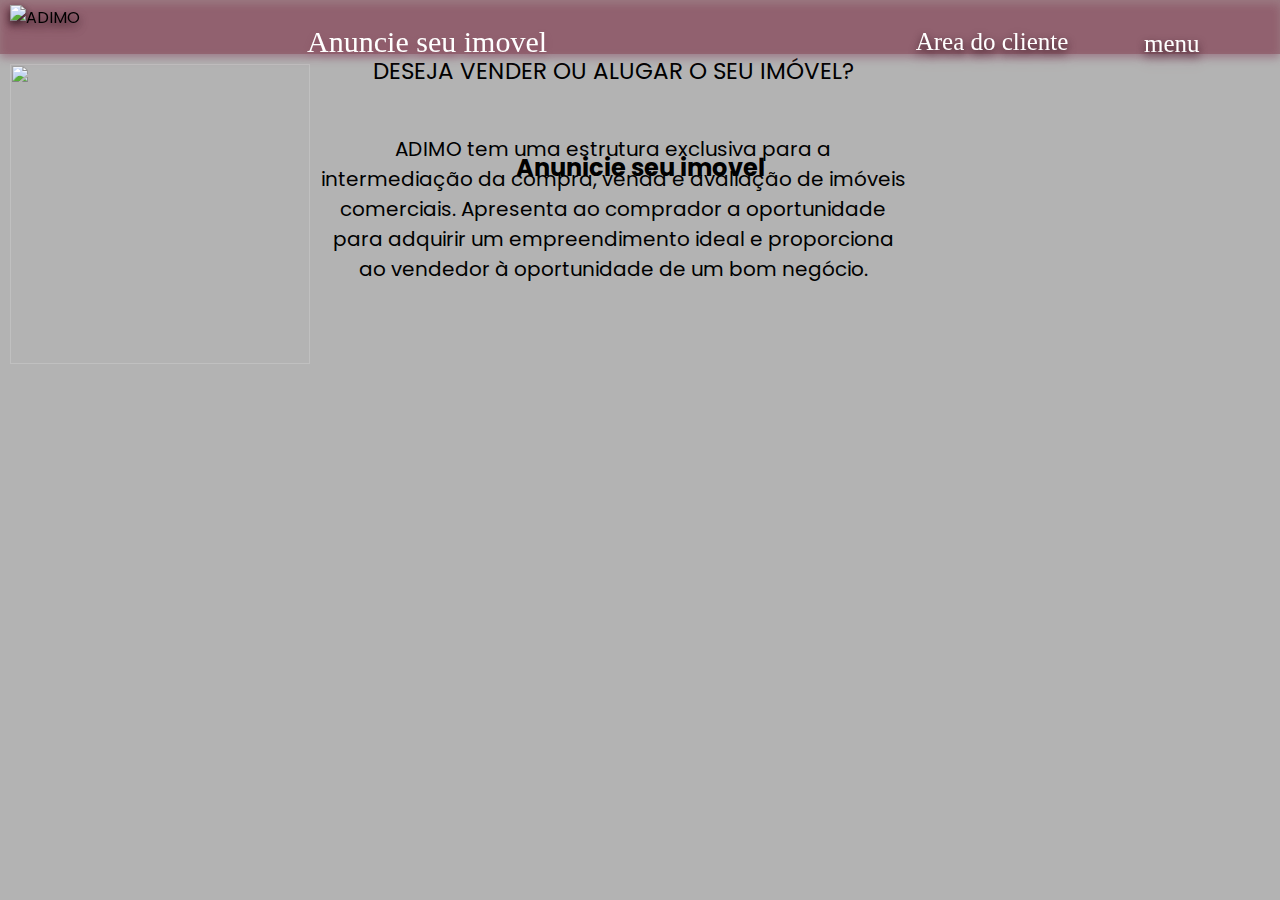
==== pages/index_anunciar.html @ 479fe05d "alterações" ====
<!DOCTYPE html>
<html lang="en">

<head>
    <meta charset="UTF-8">
    <meta http-equiv="X-UA-Compatible" content="IE=edge">
    <meta name="viewport" content="width=device-width, initial-scale=1.0">
    <link rel="stylesheet" href="../tela anunciar/style_anuncio.css">
    <title>Anuncie sue imovel na ADIMO</title>
</head>

<body>
    <header>
        <div main>
            <div class="container">
                <div class="logo"><img class="box-img" src="../img/icoone1.png" alt="ADIMO"></div>
                <h1>Anuncie seu imovel</h1>
                <a class="acremento" href="">Area do cliente</a>
                <a class="a" href=""> menu</a>
            </div>
        </div>
    </header>
    <main>

        <div class="main-corpo">
            <h2>Anunicie seu imovel</h2>
        </div>
        <div class="div">
            <div class="main-img">
                <img class="img" src="../img/Adimo anuncio.webp" alt="">
            </div>
            <div class="text">
                <p class="p">DESEJA VENDER OU ALUGAR O SEU IMÓVEL? </p><br>

                <br>
                <p> ADIMO tem uma estrutura exclusiva para a intermediação da compra, venda e avaliação de imóveis comerciais. Apresenta ao comprador a oportunidade para adquirir um empreendimento ideal e proporciona ao vendedor à oportunidade de um bom negócio.
                </p>
            </div>
        </div>
    </main>
    <footer>



    </footer>

</body>

</html>
---- tela anunciar/style_anuncio.css ----
@import url('https://fonts.googleapis.com/css2?family=Poppins:wght@300&display=swap');
                        * {
                            margin: 0;
                            padding: 0;
                            box-sizing: border-box;
                            font-family: 'Poppins', sans-serif;
                        }
                        
                        body {
                            background-color: #0303034d;
                        }
                        
                        header {
                            background-color: rgba(134, 74, 89, 0.548);
                            width: 100%;
                            padding: 0px;
                            filter: drop-shadow(0px 4px 4px rgba(136, 73, 99, 0.952));
                        }
                        
                        h1 {
                            padding: 0;
                            margin: 0;
                            align-items: center;
                            text-align: center;
                            margin-top: 30px;
                            margin-left: 10%;
                            width: 496px;
                            height: 24px;
                            font-family: 'Inter';
                            font-style: normal;
                            font-weight: 400;
                            font-size: 30px;
                            line-height: 24px;
                            color: #fff;
                        }
                        
                        h2 {
                            text-align: center;
                        }
                        
                        .acremento {
                            text-decoration: none;
                            padding: 0;
                            margin: 0;
                            width: 336px;
                            height: 24px;
                            margin-top: 30px;
                            margin-left: 25%;
                            font-family: 'Inter';
                            font-style: normal;
                            font-size: 25px;
                            line-height: 24px;
                            color: #fff;
                            filter: drop-shadow(0px 4px 4px rgba(0, 0, 0, 0.616));
                            position: relative;
                            transition: all .5s;
                        }
                        
                        .acremento:hover {
                            font-size: 32px;
                            color: black;
                        }
                        
                        .a {
                            text-decoration: none;
                            padding: 0;
                            width: 200px;
                            height: 24px;
                            padding-top: 30px;
                            margin-left: 25%;
                            margin: 0;
                            font-family: 'Inter';
                            font-style: normal;
                            font-size: 25px;
                            color: #fff;
                            position: relative;
                            transition: all .5s;
                            filter: drop-shadow(0px 4px 4px rgba(0, 0, 0, 0.616));
                        }
                        
                        .a:hover {
                            font-size: 32px;
                            color: #000;
                            filter: drop-shadow(0px 4px 4px rgba(0, 0, 0, 0.616));
                        }
                        
                        .container {
                            display: flex;
                            margin: 0 auto;
                        }
                        
                        .box-img {
                            width: 10px;
                            padding: 5px 10px;
                        }
                        
                        .div {
                            width: 100%;
                            height: 100%;
                            display: inline-block;
                            margin: 0;
                            padding: 0;
                            text-align: center;
                        }
                        
                        .img {
                            width: 300px;
                            height: 300px;
                        }
                        
                        .logo {
                            width: 15%;
                        }
                        
                        .logo img {
                            width: 90px;
                            filter: drop-shadow(0px 4px 4px rgba(0, 0, 0, 0.616));
                        }
                        
                        .main {
                            display: inline-block;
                        }
                        
                        .main-corpo {
                            top: 150px;
                            position: absolute;
                            width: 100%;
                            height: 80px;
                        }
                        
                        .main-img {
                            margin: 10px;
                            float: left;
                        }
                        
                        .text {
                            width: 906px;
                            height: 207px;
                            font-family: 'Inter';
                            font-style: normal;
                            font-size: 20px;
                            color: #000000;
                        }
                        
                        .div .img .text {
                            display: flex;
                        }
                        
                        .p {
                            font-size: 23px;
                            color: black;
                        }
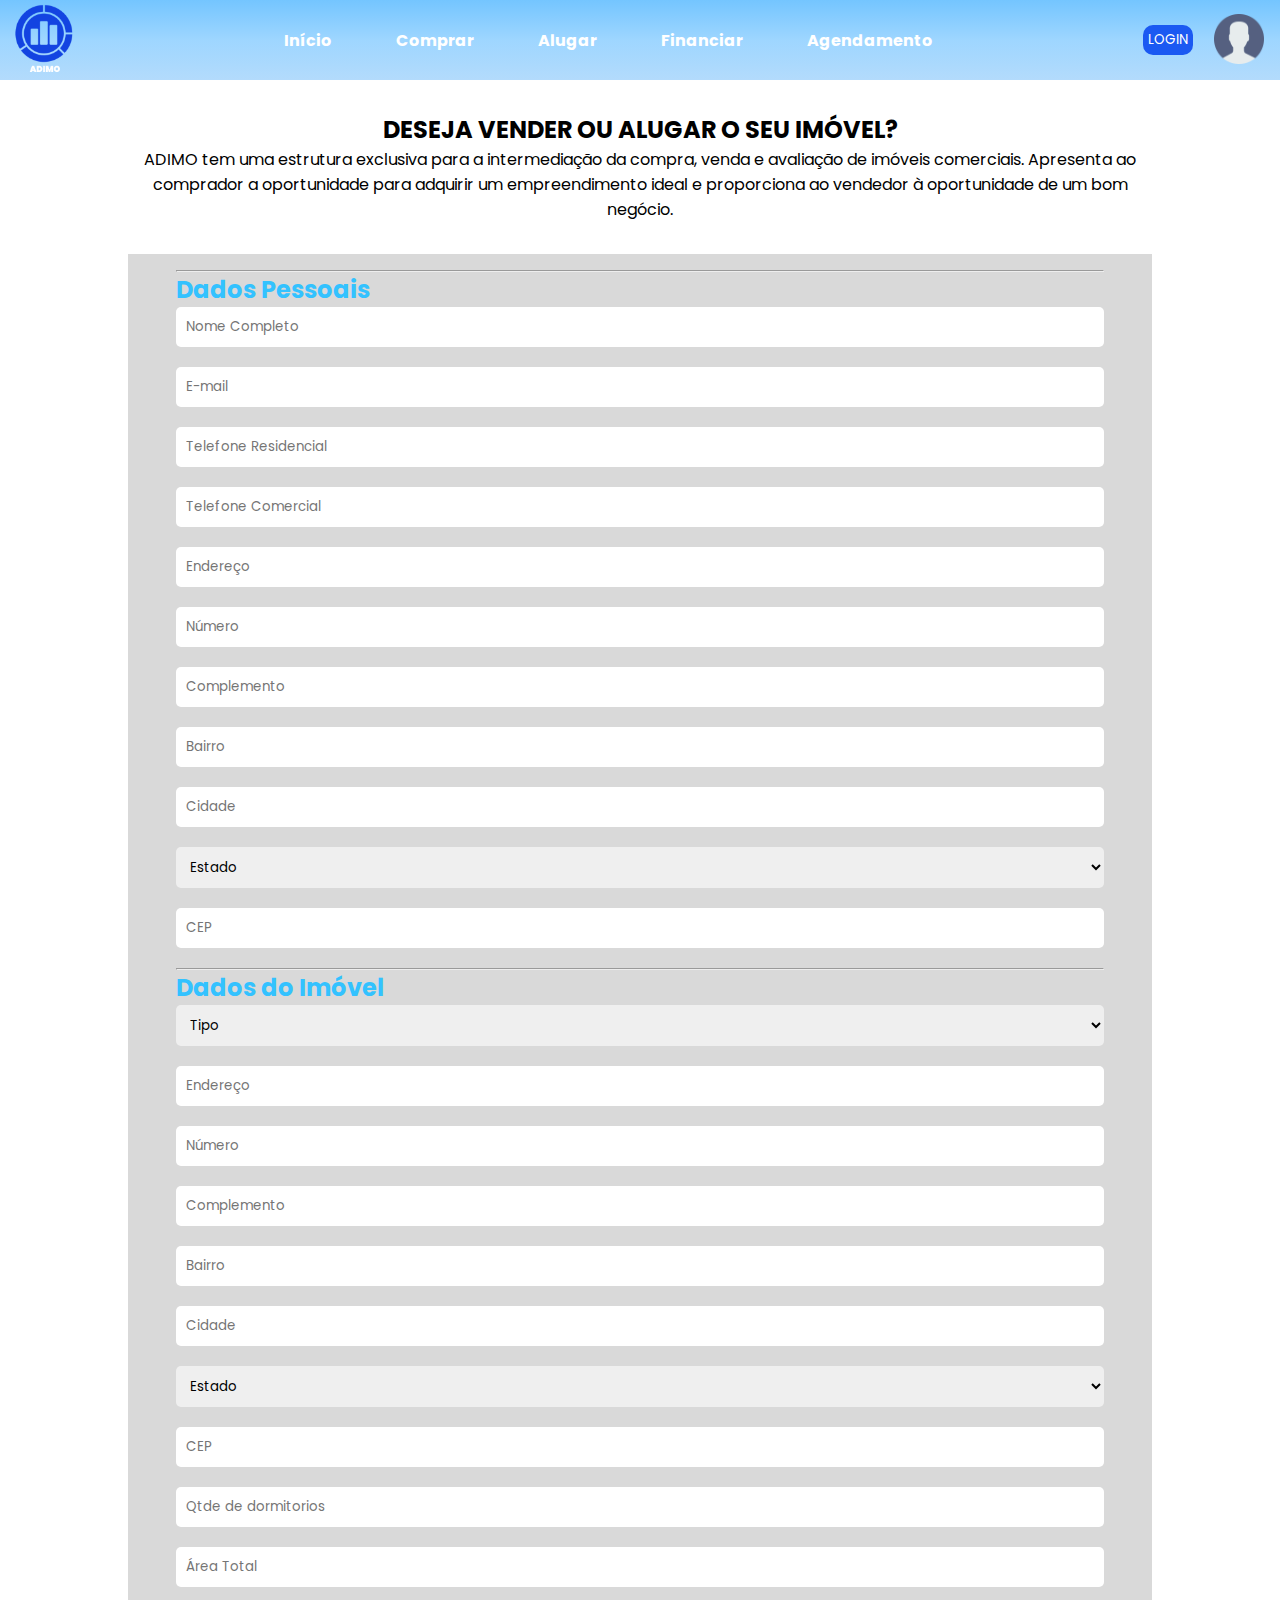
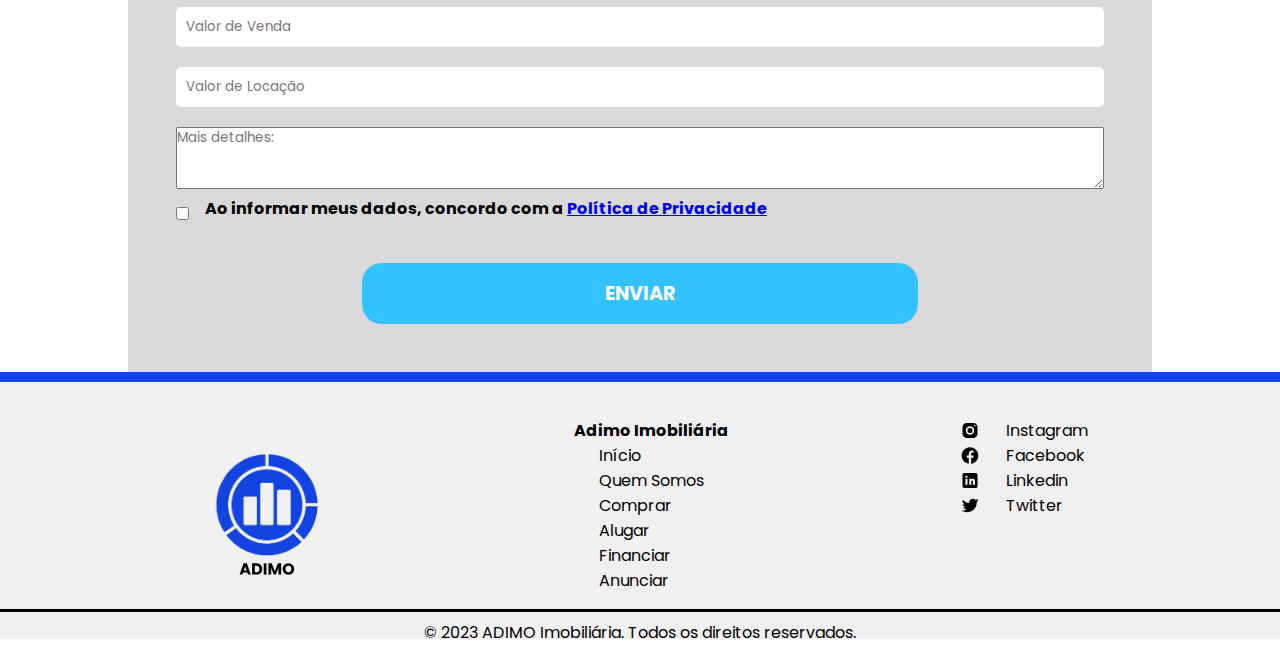
==== commit 0d47c160: "completo" ====
--- a/pages/index_anunciar.html
+++ b/pages/index_anunciar.html
@@ -1,49 +1,279 @@
-<!DOCTYPE html>
-<html lang="en">
-
-<head>
-    <meta charset="UTF-8">
-    <meta http-equiv="X-UA-Compatible" content="IE=edge">
-    <meta name="viewport" content="width=device-width, initial-scale=1.0">
-    <link rel="stylesheet" href="../tela anunciar/style_anuncio.css">
-    <title>Anuncie sue imovel na ADIMO</title>
-</head>
-
-<body>
-    <header>
-        <div main>
-            <div class="container">
-                <div class="logo"><img class="box-img" src="../img/icoone1.png" alt="ADIMO"></div>
-                <h1>Anuncie seu imovel</h1>
-                <a class="acremento" href="">Area do cliente</a>
-                <a class="a" href=""> menu</a>
-            </div>
-        </div>
-    </header>
-    <main>
-
-        <div class="main-corpo">
-            <h2>Anunicie seu imovel</h2>
-        </div>
-        <div class="div">
-            <div class="main-img">
-                <img class="img" src="../img/Adimo anuncio.webp" alt="">
-            </div>
-            <div class="text">
-                <p class="p">DESEJA VENDER OU ALUGAR O SEU IMÓVEL? </p><br>
-
-                <br>
-                <p> ADIMO tem uma estrutura exclusiva para a intermediação da compra, venda e avaliação de imóveis comerciais. Apresenta ao comprador a oportunidade para adquirir um empreendimento ideal e proporciona ao vendedor à oportunidade de um bom negócio.
-                </p>
-            </div>
-        </div>
-    </main>
-    <footer>
-
-
-
-    </footer>
-
-</body>
-
+<!DOCTYPE html>
+<html lang="pt-br">
+    <head>
+        <meta charset="UTF-8">
+        <meta http-equiv="X-UA-Compatible" content="IE=edge">
+        <meta name="desciption" content="ADIMO uma imobiliaria onde te ajudar é nossa obrigação">
+        <link rel="stylesheet" href="../style.css">
+        <link rel="stylesheet" href="../style/style_anunciar.css">
+        <link rel="shortcut icon" href="../assets/icon/adimo-1.png" type="image/x-icon">
+        
+        <title>ADIMO Imobiliária</title>
+    </head>
+    <body>
+        <header>
+            <a href="../pages/index_quemsomos.html"><img src="../assets/icon/adimo-1.png" alt="Logo ADIMO"></a>
+            <nav>
+                <ul>
+                    <li><a href="../index.html">Início</a></li>
+                    <li><a href="../pages/index-compra.html">Comprar</a></li>
+                    <li><a href="../pages/index-alugar.html">Alugar</a></li>
+                    <li><a href="../pages/index-financiar.html">Financiar</a></li>
+                    <li><a href="../pages/index_agendar.html">Agendamento</a></li>
+                </ul>
+
+                <div class="menu">
+                    <input type="checkbox" name="menu" id="menu" class="menu-checkbox">
+                    <label for="menu" class="menu-label">
+                        <img src="../assets/Icones/icons8-menu.png" alt="Menu">
+                    </label>
+                    <ul class="lista-menu">
+                        <li><a href="../index.html">Inicio</a></li>
+                        <li><a href="../pages/index-compra.html">Comprar</a></li>
+                        <li><a href="../pages/index-alugar.html">Alugar</a></li>
+                        <li><a href="../pages/index-financiar.html">Financiar</a></li>
+                        <li><a href="../pages/index_agendar.html">Agendamento</a></li>
+                    </ul>
+                </div>
+            </nav>
+            <div class="log">
+                <a href="../pages/index_login.html"><button class="login">LOGIN</button></a>
+                <a href="../pages/index_login.html"><img src="../assets/img/perfil2.png" alt="Foto perfil"></a>
+            </div>
+        </header>
+        <main>
+            <div class="texto-inicio">
+                <h2>
+                    DESEJA VENDER OU ALUGAR O SEU IMÓVEL?
+                </h2>
+                <p>
+                    ADIMO tem uma estrutura exclusiva para a intermediação da compra, venda e avaliação de imóveis comerciais. Apresenta ao comprador a oportunidade para adquirir um empreendimento ideal e proporciona ao vendedor à oportunidade de um bom negócio.
+                </p>
+            </div>
+            <form>
+                <div>
+                    <hr>
+                    <h2>Dados Pessoais</h2>
+                    
+                    <div class="row">
+                        <div class="col-md-6">
+                            <input type="text" id="nome" name="nome" class="form-control" placeholder="Nome Completo" required>
+                        </div>
+                        <div class="col-md-6">
+                            <input type="email" id="email" name="email" class="form-control" placeholder="E-mail" required>
+                        </div>
+                    </div>
+                    <div class="row">
+                        <div class="col-md-4">
+                            <input type="text" id="telefone" name="telefone" class="form-control" placeholder="Telefone Residencial" required>
+                        </div>
+                        <div class="col-md-4">
+                            <input type="text" id="telComercial" name="telComercial" class="form-control" placeholder="Telefone Comercial" required>
+                        </div>
+                    </div>
+                    <div class="row">
+                        <div class="col-md-6">
+                            <input type="text" id="endereco" name="endereco" class="form-control" placeholder="Endereço" required>
+                        </div>
+                        <div class="col-md-1">
+                            <input type="text" id="numero" name="numero" class="form-control" placeholder="Número" required>
+                        </div>
+                        <div class="col-md-5">
+                            <input type="text" id="complemento" name="complemento" class="form-control" placeholder="Complemento" required>
+                        </div>
+                    </div>
+                    <div class="row">
+                        <div class="col-md-5">
+                            <input type="text" id="bairro" name="bairro" class="form-control" placeholder="Bairro" required>
+                        </div>
+                        <div class="col-md-3">
+                            <input type="text" id="cidade" name="cidade" class="form-control" placeholder="Cidade" required>
+                        </div>
+                        <div class="col-md-2">
+                            <select id="estado" name="estado" class="form-control" required>
+                            <option value="">Estado</option>
+                            <option value="AC">Acre</option>
+                            <option value="AL">Alagoas</option>
+                            <option value="AP">Amapá</option>
+                            <option value="AM">Amazonas</option>
+                            <option value="BA">Bahia</option>
+                            <option value="CE">Ceará</option>
+                            <option value="DF">Distrito Federal</option>
+                            <option value="ES">Espírito Santo</option>
+                            <option value="GO">Goiás</option>
+                            <option value="MA">Maranhão</option>
+                            <option value="MT">Mato Grosso</option>
+                            <option value="MS">Mato Grosso do Sul</option>
+                            <option value="MG">Minas Gerais</option>
+                            <option value="PA">Pará</option>
+                            <option value="PB">Paraíba</option>
+                            <option value="PR">Paraná</option>
+                            <option value="PE">Pernambuco</option>
+                            <option value="PI">Piauí</option>
+                            <option value="RJ">Rio de Janeiro</option>
+                            <option value="RN">Rio Grande do Norte</option>
+                            <option value="RS">Rio Grande do Sul</option>
+                            <option value="RO">Rondônia</option>
+                            <option value="RR">Roraima</option>
+                            <option value="SC">Santa Catarina</option>
+                            <option value="SP">São Paulo</option>
+                            <option value="SE">Sergipe</option>
+                            <option value="TO">Tocantins</option>
+                            </select>
+                        </div>
+                        <div class="col-sm-2">
+                            <input type="text" id="CEP" name="CEP" class="form-control" placeholder="CEP" required>
+                        </div>
+                    </div>
+                </div>      
+                <hr>
+                <div>
+                    <h2>Dados do Imóvel</h2>
+                    <select id="tipo" name="tipo">
+                        <option value="">Tipo</option>
+                        <option value="casa">Casa</option>
+                        <option value="apartamento">Apartamento</option>
+                        <option value="terreno">Terreno</option>
+                        <option value="comercial">Comercial</option>
+                    </select>
+                    <div class="row">
+                        <div class="col-md-6">
+                            <input type="text" id="endereco" name="endereco" class="form-control" placeholder="Endereço" required>
+                        </div>
+                        <div class="col-md-1">
+                            <input type="text" id="numero" name="numero" class="form-control" placeholder="Número" required>
+                        </div>
+                        <div class="col-md-5">
+                            <input type="text" id="complemento" name="complemento" class="form-control" placeholder="Complemento" required>
+                        </div>
+                    </div>
+                    <div class="row">
+                        <div class="col-md-5">
+                            <input type="text" id="bairro" name="bairro" class="form-control" placeholder="Bairro" required>
+                        </div>
+                        <div class="col-md-3">
+                            <input type="text" id="cidade" name="cidade" class="form-control" placeholder="Cidade" required>
+                        </div>
+                        <div class="col-md-2">
+                            <select id="estado" name="estado" class="form-control" required>
+                            <option value="">Estado</option>
+                            <option value="AC">Acre</option>
+                            <option value="AL">Alagoas</option>
+                            <option value="AP">Amapá</option>
+                            <option value="AM">Amazonas</option>
+                            <option value="BA">Bahia</option>
+                            <option value="CE">Ceará</option>
+                            <option value="DF">Distrito Federal</option>
+                            <option value="ES">Espírito Santo</option>
+                            <option value="GO">Goiás</option>
+                            <option value="MA">Maranhão</option>
+                            <option value="MT">Mato Grosso</option>
+                            <option value="MS">Mato Grosso do Sul</option>
+                            <option value="MG">Minas Gerais</option>
+                            <option value="PA">Pará</option>
+                            <option value="PB">Paraíba</option>
+                            <option value="PR">Paraná</option>
+                            <option value="PE">Pernambuco</option>
+                            <option value="PI">Piauí</option>
+                            <option value="RJ">Rio de Janeiro</option>
+                            <option value="RN">Rio Grande do Norte</option>
+                            <option value="RS">Rio Grande do Sul</option>
+                            <option value="RO">Rondônia</option>
+                            <option value="RR">Roraima</option>
+                            <option value="SC">Santa Catarina</option>
+                            <option value="SP">São Paulo</option>
+                            <option value="SE">Sergipe</option>
+                            <option value="TO">Tocantins</option>
+                            </select>
+                        </div>
+                        <div class="col-sm-2">
+                            <input type="text" id="CEP" name="CEP" class="form-control" placeholder="CEP" required>
+                        </div>
+                    </div>
+                    <div class="row">
+                        <div class="col-md-3">
+                            <input type="text" id="qtdeDormitorio" name="nome" placeholder="Qtde de dormitorios" required>
+                        </div>
+                        <div class="col-md-3">
+                            <input type="text" id="area" name="nome" placeholder="Área Total" required>
+                        </div>
+                        <div class="col-md-3">
+                            <input type="text" id="valorVenda" name="nome" placeholder="Valor de Venda" required>
+                        </div>
+                        <div class="col-md-3">
+                            <input type="text" id="valorLocacao" name="nome" placeholder="Valor de Locação" required>
+                        </div>
+                    </div>
+                    <div class="row">
+                        <div class="col-md-3">
+                            <textarea id="descricao" name="descricao" rows="3" cols="90" placeholder="Mais detalhes:"></textarea>
+                        </div>
+                    </div>
+                </div>
+                <p></p>
+                <div class="form-group">
+                    <div class="privacidade">
+                        <input type="checkbox" id="privacy-checkbox" class="form-check-input">
+                        
+                        <label for="privacy-checkbox" class="form-check-label">Ao informar meus dados, concordo com a <a href="#">Política de Privacidade</a></label>
+                    </div>
+                    <div class="enviar">
+                        <button type="button" class="btn-enviar">ENVIAR</button>
+                    </div>
+                </div>
+            </form>
+        </main>
+        <footer>
+            <div class="footer-content">
+                <img class="footer-img" src="../assets/icon/adimo-icon.svg" alt="Logo">
+
+                
+                <ul>
+                    <p>Adimo Imobiliária</p>
+                    <li>
+                        <a href="../index.html">Início</a>
+                    </li>
+                    <li>
+                        <a href="#">Quem Somos</a>
+                    </li>
+                    <li>
+                        <a href="./index-compra.html">Comprar</a>
+                    </li>
+                    <li>
+                        <a href="./index-compra.html">Alugar</a>
+                    </li>
+                    <li>
+                        <a href="./index-financiar.html">Financiar</a>
+                    </li>
+                    <li>
+                        <a href="./index_anuniar.html">Anunciar</a>
+                    </li>
+                </ul>
+
+                <ul>
+                    <li>
+                        <img src="../assets/icon/icons8-instagram.svg" alt="Icone Instagram">
+                        <a href="">Instagram</a>
+                    </li>
+                    <li>
+                        <img src="../assets/icon/icons8-facebook-novo.svg" alt="Icone Facebook">
+                        <a href="">Facebook</a>
+                    </li>
+                    <li>
+                        <img src="../assets/icon/icons8-linkedin.svg" alt="Icone Linkedin">
+                        <a href="">Linkedin</a>
+                    </li>
+                    <li>
+                        <img src="../assets/icon/icons8-twitter.svg" alt="Icone Twitter">
+                        <a href="">Twitter</a>
+                    </li>
+                </ul>
+                </div>
+                
+                <div class="footer-copyright">
+                    &copy; 2023 ADIMO Imobiliária. Todos os direitos reservados.
+                </div>    
+            </div>
+        </footer> 
+    </body>
 </html>--- a/style.css
+++ b/style.css
@@ -0,0 +1,795 @@
+@import url('https://fonts.googleapis.com/css2?family=Poppins:wght@300&display=swap');
+
+/*Geral*/
+*{
+    margin: 0;
+    padding: 0;
+    box-sizing: border-box;
+    font-family: 'Poppins', sans-serif;
+}
+
+/*Header*/
+header{
+    
+    display: flex;
+    justify-content: space-between;
+    align-items: center;
+    width: 100%;
+    height: 5rem;
+    background: rgb(116,197,255);
+    background: linear-gradient(180deg, rgba(116,197,255,1) 0%, rgba(158,214,255,1) 50%, rgba(179,219,252,1) 100%);
+}
+
+header a img{
+    width: 5rem;
+    margin: 5px;
+    margin-top: 10px;
+}
+
+header nav ul{
+    list-style: none;
+    display: flex;
+}
+
+header nav ul li{
+   padding: 2rem;
+}
+
+header nav ul li a{
+    text-decoration: none;
+    color: white;
+    font-weight: bold;
+}
+
+header nav ul li:hover{
+    transform: scale(1.2);
+    transition: 0.5s;
+}
+
+header nav img{
+    display: none;
+}
+
+header .menu{
+    display: none;
+    
+}
+
+@media screen and (max-width: 1000px){
+    header nav ul{
+        display: none;
+    }
+
+    header nav ul li{
+        padding: 0;
+    }
+
+    header nav img{
+        display: block;
+        max-width: 10vh;
+    }
+
+    header .menu{
+        display: flex;
+        
+        
+    }
+    #img{
+        cursor: pointer;
+    }
+    .lista-menu{
+        position: absolute;
+        padding: 0.5rem;
+        font-size: 1rem;
+        background-color: white;
+        border: 1px solid black;
+    }
+
+    .lista-menu li{
+        margin: 0.5rem;
+        padding: 0;
+        display: flex;
+        align-items: center;
+        justify-content: center;
+    }
+
+    .lista-menu li a{
+        color: black;
+        margin: 0;
+        padding: 0;
+    }
+
+
+    .menu-checkbox{
+        display: none;
+    }
+
+    .menu-checkbox:checked ~ .lista-menu{
+        display: block;
+        z-index: 1;
+    }
+}
+
+.log{
+    display: flex;
+    justify-content: center;
+    align-items: center;
+}
+
+.log img{
+    width: 50px;
+    margin-right: 1rem;
+}
+
+.login{
+    margin: 1rem;
+    padding: 5px;
+    color: #ffffff;
+    background-color: #1B59F2;
+    border: none;
+    border-radius: 10px;
+}
+
+.login:hover{
+    background-color: #1b58f277;
+    font-weight: bold;
+    cursor: pointer;
+}
+
+/*Primeira parte - Inicio*/
+.inicio{
+    width: 100%;
+    height: 999px;
+    background-image: url(./assets/img_Imovel/iStock-507755522.jpg);
+    background-size: cover;
+    background-position: center;
+    position: relative;
+    display: flex;
+    align-items: center;
+}
+
+.pesquisa{
+    background-color: white;
+    margin: 0 auto;
+    padding: 3rem;
+    width: 50vw;
+    height: max-content;
+    border-radius: 20px;
+    box-shadow: 1px 1px 1px black;
+}
+
+#search-bar{
+    margin: 0 auto;
+    width: 100%;
+    height: 45px;
+    padding: 0 20px;
+    font-size:20px;
+    font-family: 'Franklin Gothic Medium';
+    color: rgb(20, 6, 6);
+    border: 1px solid;
+}
+
+.search-icon{
+    position: relative;
+    float: right;
+    width: 25px;
+    height: 30px;
+    top: -38px;
+    right: 10px;
+}
+
+.inicio span {
+    font-size: 2rem;
+    font-weight: bold;
+}
+
+/*Sessão imóveis ideais*/
+.imv-estilo-vida{
+    margin-top: 5rem;
+    display: flex;
+    flex-direction: column;
+    justify-content: center;
+    align-items: center;
+}
+
+.imv-estilo-vida h2{
+    font-weight: bold;
+    font-size: 2.5rem;
+}
+
+.imv-estilo-vida-content{
+    margin-top: 3rem;
+    display: flex;
+    flex-wrap: wrap;
+    width: 90%;
+    justify-content: center;
+}
+
+.imv {
+    width: 20rem;
+    height: 25rem;
+    margin: 1rem;
+    border-radius: 20px;
+    transition: all 1s;
+}
+
+.imv:hover {
+    border: 1px solid;
+    border-color: transparent black black transparent;
+    box-shadow: 1px 1px 1px black;
+    transform: scale(1.05);
+}
+
+
+.imv a{
+    text-decoration: none;
+    color: black;
+}
+.imv img{
+    border-radius: 20px 20px 0 0;
+    width: 100%;
+    height: 60%;
+}
+
+
+/*Sessão gif*/
+.sec-gif{
+    display: flex;
+}
+
+.gif{
+    height: 70vh;
+}
+
+.txt-sec-gif h2{
+    margin-top: 2rem;
+    margin-left: 10px;
+    display: flex;
+    justify-content: center;
+    font-size: 30px;
+    color: #1B59F2;
+}
+
+.txt-sec-gif p{
+    font-size: 1.5rem;
+    margin: 10px;
+    text-align: center;
+}
+
+/*video*/
+.video{
+    display: flex;
+    margin:0 auto;
+    width: 90%;
+    height: 650px;
+    padding-top: 50px;
+    
+    
+}
+.gif{
+    height: 500px;
+    display: flex;
+    border-radius: 55px;
+    justify-content:flex-end;
+    padding-left: 25px;
+    align-items: center;
+    box-shadow: 5px 5px 5px gray;
+    cursor: pointer;
+}
+.h2-p{
+    margin-left: 10px;
+    display: flex;
+    justify-content: center;
+    font-size: 30px;
+    color: #1B59F2;
+}
+.p-video{
+    margin-left: 15px;
+    
+    margin-top: 30px;
+    display: flex;
+    justify-content: center;
+    font-size: 26px;
+    color: #072161; 
+}
+.a{
+    color: #582626;
+    margin-left: 25px;
+}
+
+/*carrossel com slider linha 90*/
+.div-slider{
+    width: 100%;
+    height: 900px;
+    margin-top: 100px;
+    flex-direction: row;
+    justify-content: center;
+    align-items: center; 
+}
+
+.div-slider h2{
+    margin:auto;
+    width: 90%;
+    font-size: 30px;
+    justify-content: center;
+    margin-bottom: 9vh;
+}
+
+* {box-sizing: border-box}
+/*bloquinhos linhas 65 a 119*/
+.mySlides {display: none;}
+
+
+/*linha 94*/
+.slides-container {
+    position: relative;
+    height: 705px;
+    max-width: 1000px;
+    margin:0 auto;
+}
+/*ira deixar as iamgens no centro linhas 97, 103, 109, 115, 121*/
+.slider-imagem {
+   
+    margin: 0 auto;
+    height: 40rem;
+    vertical-align: middle;
+    border-radius: 3%;
+    filter: drop-shadow(0px 4px 4px rgba(0, 0, 0, 0.829));
+
+    
+}
+/*< > onde o usuario ira proxima foto e voltar linha 125,126 */
+.prev, .next {
+    cursor: pointer;
+    position: absolute;
+    top: 50%;
+    width: auto;
+    padding: 16px;
+    margin-top: -22px;
+    color: rgb(0, 0, 0);
+    font-weight: bold;
+    font-size: 28px;
+    transition: 0.6s ease;
+    border-radius: 0 3px 3px 0;
+    user-select: none;
+    background-color: #a2b0da73;
+}
+.next {
+    right: 0;
+    border-radius: 3px 0 0 3px;
+}
+/*efeito*/
+.prev:hover, .next:hover {
+    background-color: rgba(0, 0, 0, 0.712);
+    color: #f2f2f2;
+}
+/*texto dentro da imagem aparti da linha 98*/
+.text {
+    filter: drop-shadow(0px 4px 4px rgba(100, 99, 99, 0.829));
+    -webkit-text-stroke:1.5px; 
+    color: #ffffff;
+    font-size: 30px;
+    padding: 8px 12px;
+    bottom: 8px;
+    width: 100%;
+    text-align: center;
+    position: absolute;
+    top:550px;
+}
+/*span linha 132 ha 136*/
+.alin{
+    width: 98%;
+}
+.dot {
+  
+    cursor: pointer;
+    height: 12px;
+    width: 12px;
+    margin: 0 2px;
+    background-color: #bbb;
+    border-radius: 50%;
+    display: inline-block;
+    transition: background-color 0.6s ease;
+}
+/*efeito dos span*/
+.active, .dot:hover {
+  background-color: #717171;
+}
+/* animacao quando mudar de iamgem*/
+.fade {
+  animation-name: fade;
+  animation-duration: 1.0s;
+}
+@keyframes fade {
+  from {opacity: .4} 
+  to {opacity: 1}
+}
+@media only screen and (max-width: 300px) {
+  .prev, .next,.text {font-size: 11px}
+}
+
+/*fim do slider carrossel*/
+
+.img-fundo{
+    position: relative;
+    overflow: hidden;
+}
+
+.img-fundo::before{
+    content: "";
+    margin: 0;
+    width: 100%;
+    height: 100%;
+    position: absolute;
+    background-image: url("assets/img/city-2250533_1280.webp");
+    background-repeat: no-repeat;
+    background-size: cover;
+    background-position: center;
+    filter: saturate(0);
+    opacity: 0.2;
+    z-index: -1;
+    top: 0;
+    left: 0;
+}
+
+.imoveis-procurados{
+    margin-top: 5rem;
+    display: flex;
+    flex-direction: column;
+    justify-content: center;
+    align-items: center;
+}
+
+.imoveis-procurados h2{
+    font-size: 30px;
+}
+
+.imoveis-procurados-content{
+    margin-top: 3rem;
+    display: flex;
+    flex-wrap: wrap;
+    justify-content: center;
+}
+
+.imv-procurados{
+    width: 20rem;
+    height: max-content;
+    margin: 1rem;
+    border-radius: 20px;
+    transition: all 1s;
+    background-color: #ffffff;
+}
+
+.img-imv-procurados{
+    border-radius: 20px;
+    width: 100%;
+    height: 60%;
+}
+
+.imv-procurados p{
+    display: flex;
+    justify-content: center;
+    padding: 0.5rem;
+}
+
+.imv-procurados p span{
+    font-weight: bold;
+    font-size: 1.2rem;
+}
+.imv-procurados:hover{
+    border: 1px solid;
+    border-color: transparent black black transparent;
+    box-shadow: 1px 1px 1px black;
+    transform: scale(1.05);
+    cursor: pointer;
+}
+
+/*duvidas-checkbox*/
+.duvidas{
+    margin-top: 5rem;
+    width: 100%;
+    display: flex;
+    flex-direction: column;
+    align-items: center;
+    position: relative;
+    margin-bottom: 5rem;
+}
+
+.duvidas h2{
+    font-size: 30px;
+    margin-bottom: 1rem;
+    border-bottom: 3px solid #1344e1;
+}
+
+.input-box{
+    display: none;
+}
+
+.setas{
+    width: 45px;
+    height: 25px;
+    margin:0 auto;
+    position: absolute;
+    right: 0;  
+}
+
+.div-duvidas{
+    width: 85%;
+    display: block;
+    justify-content: center;
+    align-items: center;
+}
+
+.border-box{
+    display: flex;
+    justify-content: center;
+    align-items: center;
+    margin: 0.5rem 0;
+    border: 1px solid #000000;
+    padding: 1rem;
+    position: relative;
+    background-color: #ffffff;
+}
+
+.p-label{
+    width: 80%;
+    display: none;
+    justify-content: center;
+    align-items: center;
+    margin:0 auto;
+    margin-top: calc(1rem / 2);
+}
+
+.input-box:checked + .checkbox-item .p-label{
+    display: flex;
+}
+.text-a{
+    padding-top: 50px;
+    background-color: #c0baba4b;
+    margin:0 auto;
+    width: 80%;
+    padding-left: 30px;
+    padding-right: 30px;
+    height: 800px;
+    overflow-y: scroll;
+}
+/*
+
+/*uma div com varias figure de imagem e conteudo linha 62*/
+.style-vida{
+    width: 100%;
+    margin-top:20px;
+    font-size: 30px;
+    display: flex;
+    margin:0 auto;
+    justify-content: center;
+    flex-wrap: wrap;
+}
+/*figure com imagem e conteudos linas 63, 69, 75, 81*/
+.fig-img, .fig-img-1 {
+    width: 250px;
+    margin-left: 50px;
+    height: 450px;
+    padding:0; 
+}
+
+/*define as imagem de imovel linas 64, 70, 76, 82*/
+.img-fig-1{
+   
+    width: 223px;
+    height: 205px;
+    filter: drop-shadow(0px 4px 4px rgba(0, 0, 0, 0.829));
+    border-radius: 10px;
+}
+/*Efeito quando ouver uma ação*/
+.img-fig-1:hover{
+    box-shadow: 5px 5px 5px gray;
+    transform: scale(1.05);
+}
+/*conteudo das imagem*/
+figcaption{
+    font-size: 18px;
+    font-family: Arial, Helvetica, sans-serif;
+}
+.section-prox{   
+    margin: 0 auto;
+    height: 950px;
+    width: 100%;
+    background-image: url(./assets/img/Novidade-no-site-da-Central-1.png); 
+    background-position: 30% 45%;
+    background-color: black;
+    -webkit-background-size: cover;
+    -moz-background-size: cover;
+    background-size: cover;
+    -o-background-size: cover;
+}
+/*paragrafo linha 222*/
+.parag{
+    display: flex;
+    padding-top: 5%;
+    margin: 0 auto;
+    font-size: 45px;
+    color: #fff;
+    justify-content: center;
+    width: 100%;
+    flex-wrap: wrap;
+}
+/*bloco linha 223*/
+.class-div{
+    justify-content: center;
+    display: flex;
+    height: 60%;
+}
+/*aqui tera dois blocos lina 224*/
+.bloquinho-vontagem, .bloquinho-desv{
+    margin-top: 55px;
+    margin-left: 20px;
+    
+    width: 400px;
+    background-color: transparent ;
+    border:2px solid #d8cece;
+    filter: drop-shadow(0px 4px 4px rgba(0, 0, 0, 0.829));
+}
+/*efeito*/
+.bloquinho-vontagem:hover, .bloquinho-desv:hover{
+    box-shadow: 5px 5px 5px gray;
+    transform: scale(1.05);
+    background-color: #d14f03;/*#72f159 verde*/
+    cursor: pointer;
+    filter: drop-shadow(0px 4px 4px rgba(0, 0, 0, 0.829));
+}
+.p-div{
+    font-size: 25px;
+    padding-top: 50px;
+    width: 180px;
+    color: #fff;
+    margin: 0 auto;
+    justify-content: center;
+}
+/*lista linhas 226, 241*/
+.ul{
+    padding-top: 45px;
+    color:#fff;
+    width: 25vw;
+    list-style: none;
+    align-items: center;
+    margin: 0 auto;
+    justify-content: center;
+    
+}
+.h2{
+    justify-content: center;
+    display: flex;
+ 
+}
+/*itens */
+.li{
+    font-family: Georgia, 'Times New Roman', Times, serif;
+    margin-top: 1.5ch;
+    display: list-item;
+    text-align: -webkit-match-parent;
+    display: flex;
+    justify-content: center;
+}
+#adimo{
+    color: #f3600b;
+    margin-left: 5px;
+    
+}
+footer {
+    bottom: 0;
+    width: 100%;
+    padding-top: 4vh;
+
+    background-color:#f0f0f0;
+    border-top: 10px solid #1344e1;
+}
+
+/*class pai linha 261*/
+.footer-content {
+    display: flex;
+    justify-content: space-between;
+    padding: 0 15%;
+}
+.footer-content img {
+    width: 150px;
+}
+
+footer ul{
+    margin-bottom: 1rem;
+}
+
+footer li {
+    list-style: none;
+    text-indent: 2vw;
+}
+
+footer a {
+    text-decoration: none;
+    color: black;
+}
+
+.footer-content p {
+    font-weight: bold;
+}
+
+.footer-content ul li img {
+    width: 20px;
+}
+
+.footer-content ul li {
+    display: flex;
+}
+
+.footer-copyright {
+    border-top: 3px solid black;
+    text-align: center;
+    height: 30px;
+    padding: 0.5rem;
+}
+
+@media(max-width:1215px){
+   .fig-img-1{
+    display: none;
+   }
+  .p-video{
+    font-size: 20px;
+  }
+  .h2-p{
+    font-size: 25px;
+  }
+ 
+ 
+}
+@media(max-width:914px){
+    .fig-img-1{
+        display: block;
+    }
+    .video-section{
+        display: none;
+    }
+    
+    .bloquinho-vontagem{
+        width: 350px;
+        
+    }
+    .parag{
+        font-size: 28px;
+    }
+    .bloquinho-desv{ 
+        display: none;
+    }
+    .ul{
+        width: 100%;
+    }
+    .pesquisa{
+        width: 70%;
+    }
+}
+@media(max-width:600px){
+    .video{
+       width: 100%;
+
+    }
+    .gif{
+        width: 90%;
+    }
+    .text{
+        display: none;
+    }
+    span{
+       font-size: 18px;
+    }
+    .pesquisa{
+        width: 90%;
+    }
+    .text-a{
+        width: 95%;
+    }
+    .imv-estilo-vida h2{
+        font-size: 30px;
+    }
+    .footer-img{
+        display: none;
+    }
+}
--- a/style/style_anunciar.css
+++ b/style/style_anunciar.css
@@ -0,0 +1,96 @@
+.texto-inicio{
+	margin: 2rem 10vw;
+	display: flex;
+	flex-direction: column;
+	align-items: center;
+	justify-content: center;
+	text-align: center;
+}
+
+form {
+	margin: 0 10vw;
+	padding: 3rem;
+	padding-top: 1rem;
+	background-color: #d9d9d9;
+}
+
+form label {
+	display: block;
+	margin-bottom: 10px;
+	font-weight: bold;
+}
+
+form input[type="text"],
+form input[type="email"] {
+	display: block;
+	margin-bottom: 20px;
+	padding: 10px;
+	border-radius: 5px;
+	border: none;
+	width: 100%;
+}
+
+form select {
+	display: block;
+	margin-bottom: 20px;
+	padding: 10px;
+	border-radius: 5px;
+	border: none;
+	width: 100%;
+}
+
+form button[type="submit"] {
+	background-color: #444;
+	color: white;
+	border: none;
+	padding: 10px 20px;
+	margin-top: 20px;
+	border-radius: 5px;
+	cursor: pointer;
+	font-size: 16px;
+	font-weight: bold;
+}
+
+form button[type="submit"]:hover {
+	background-color: #666;
+}
+
+form h2{
+	color: #33c2ff;
+}
+
+form textarea{
+	max-width: 100%;
+}
+
+.privacidade{
+	display: flex;
+	align-items: center;
+}
+
+.privacidade input{
+	margin-right: 1rem;
+}
+
+.enviar{
+	margin-top: 2rem;
+	display: flex;
+	justify-content: center;
+	align-items: center;
+}
+
+.btn-enviar{
+	background-color: #33c2ff;
+	color: white;
+	font-size: 1.2rem;
+	font-weight: bold;
+	width: 60%;
+	padding: 1rem;
+	border: none;
+	border-radius: 20px;
+	cursor: pointer;
+}
+
+.btn-enviar:hover{
+	background-color: #0186be;
+}